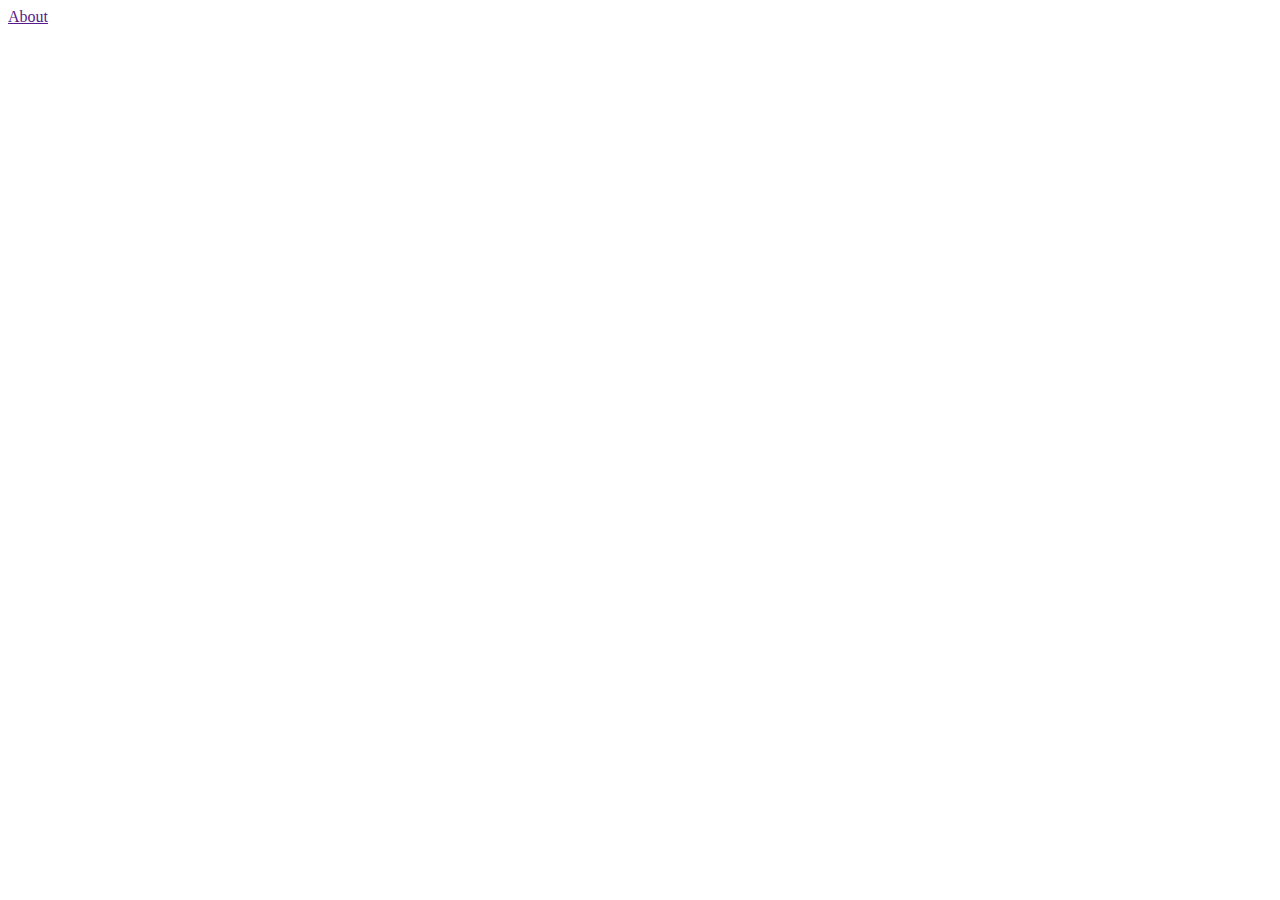
==== Sharing Sunglasses/index.html @ 257a22e1 "06/12/23" ====
<head>
    <meta charset="utf-8">
    <base href="http://iot.niyayang.top/">
    <link rel="stylesheet" type="text/css" href="style/index.css">
    <script src="script/index.js"></script>
    <title>Sharing Sunglasses</title>
</head>
<body>
    <header>
        <div class="nav">
                <div class="navli">
                <a href=""><p>About</p></a>
            </div>
            <div class="navli right">
                <a id="NavLiA_sign" href=""></a>
            </div>
        </div>
    </header>
    <main>
        <script>
            SignInDiv();
        </script>
        <div>
            <div>
                
            </div>
            <div>
                
            </div>
            <div>
                
            </div>
        </div>
    </main>
</body>
---- Sharing Sunglasses/style/index.css ----
a
{
    align-items: center;
    justify-content: center;
    display: flex;
    text-decoration: none;
    color: rgb(207, 163, 197);
}

p
{
    text-align: center;
    color: rgb(207, 163, 197);
}

.nav
{
    width: 100%; 
    height: 60px; 
    background-color: rgb(171, 229, 233); 
    border-radius: 10px;
    display: flex;
    flex-direction: row;
}

.navli
{
    align-items: center;
    justify-content: center;
    display: flex;
    width: 100px;
    height: 100%; 
    border-radius: 10px;
    font-size: 25px;
}

.navli:hover
{
    background-color: lightcyan;
}

.right 
{
    margin-left: auto;
}
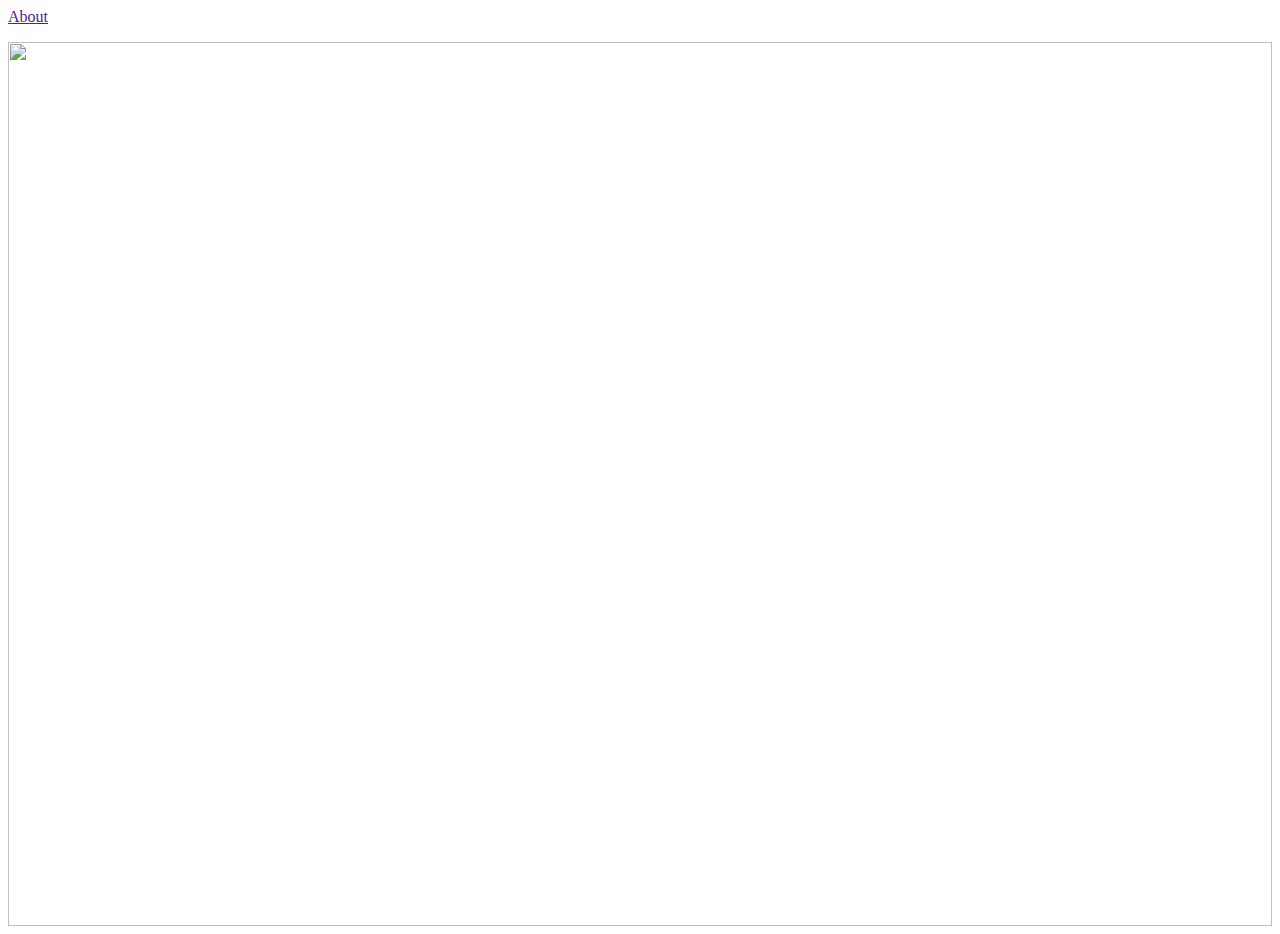
==== commit 1fe6c969: "06/13/23" ====
--- a/Sharing Sunglasses/index.html
+++ b/Sharing Sunglasses/index.html
@@ -5,7 +5,7 @@
     <script src="script/index.js"></script>
     <title>Sharing Sunglasses</title>
 </head>
-<body>
+<body class="bodybgimg">
     <header>
         <div class="nav">
                 <div class="navli">
@@ -20,15 +20,49 @@
         <script>
             SignInDiv();
         </script>
-        <div>
-            <div>
-                
+        <div class="imageregion">
+            <img src="image/Logo.png" style="height: 100%;">
+        </div>
+        <div class="showregion">
+            <div class="showblock">
+                <div class="imageblock">
+
+                </div>
+                <div class="textblock">
+
+                </div>
             </div>
-            <div>
-                
+            <div class="showblock">
+                <div class="imageblock">
+
+                </div>
+                <div class="textblock">
+
+                </div>
             </div>
-            <div>
-                
+            <div class="showblock">
+                <div class="imageblock">
+
+                </div>
+                <div class="textblock">
+
+                </div>
+            </div>
+            <div class="showblock">
+                <div class="imageblock">
+
+                </div>
+                <div class="textblock">
+
+                </div>
+            </div>
+            <div class="showblock">
+                <div class="imageblock">
+
+                </div>
+                <div class="textblock">
+
+                </div>
             </div>
         </div>
     </main>
--- a/Sharing Sunglasses/style/index.css
+++ b/Sharing Sunglasses/style/index.css
@@ -17,7 +17,7 @@
 .nav
 {
     width: 100%; 
-    height: 60px; 
+    height: 50px; 
     background-color: rgb(171, 229, 233); 
     border-radius: 10px;
     display: flex;
@@ -43,4 +43,57 @@
 .right 
 {
     margin-left: auto;
+}
+
+.showblock
+{
+    margin: 10px;
+    display: flex;
+    flex-direction: column;
+    align-items: center;
+    justify-content: center;
+    width: 300px;
+    height: 375px;
+    background-color: rgb(243, 224, 197);
+    border-radius: 20px;
+}
+
+.showregion
+{
+    margin: 10px;
+    display: flex;
+    flex-direction: row;
+    align-items: center;
+    justify-content: center;
+}
+
+.imageregion
+{
+    width: 99%;
+    height: 350px;
+    border-radius: 20px;
+    background-color: white;
+    text-align: center;
+    margin: 10px;
+}
+
+.imageblock
+{
+    margin: auto;
+    width: 100%;
+    height: 225px;
+}
+
+.textblock
+{
+    margin: auto;
+    width: 100%;
+    height: 125px;
+}
+
+.bodybgimg
+{
+    background-image: url("/image/bs_bg.jpg");
+    background-repeat: no-repeat;
+    background-size: cover;
 }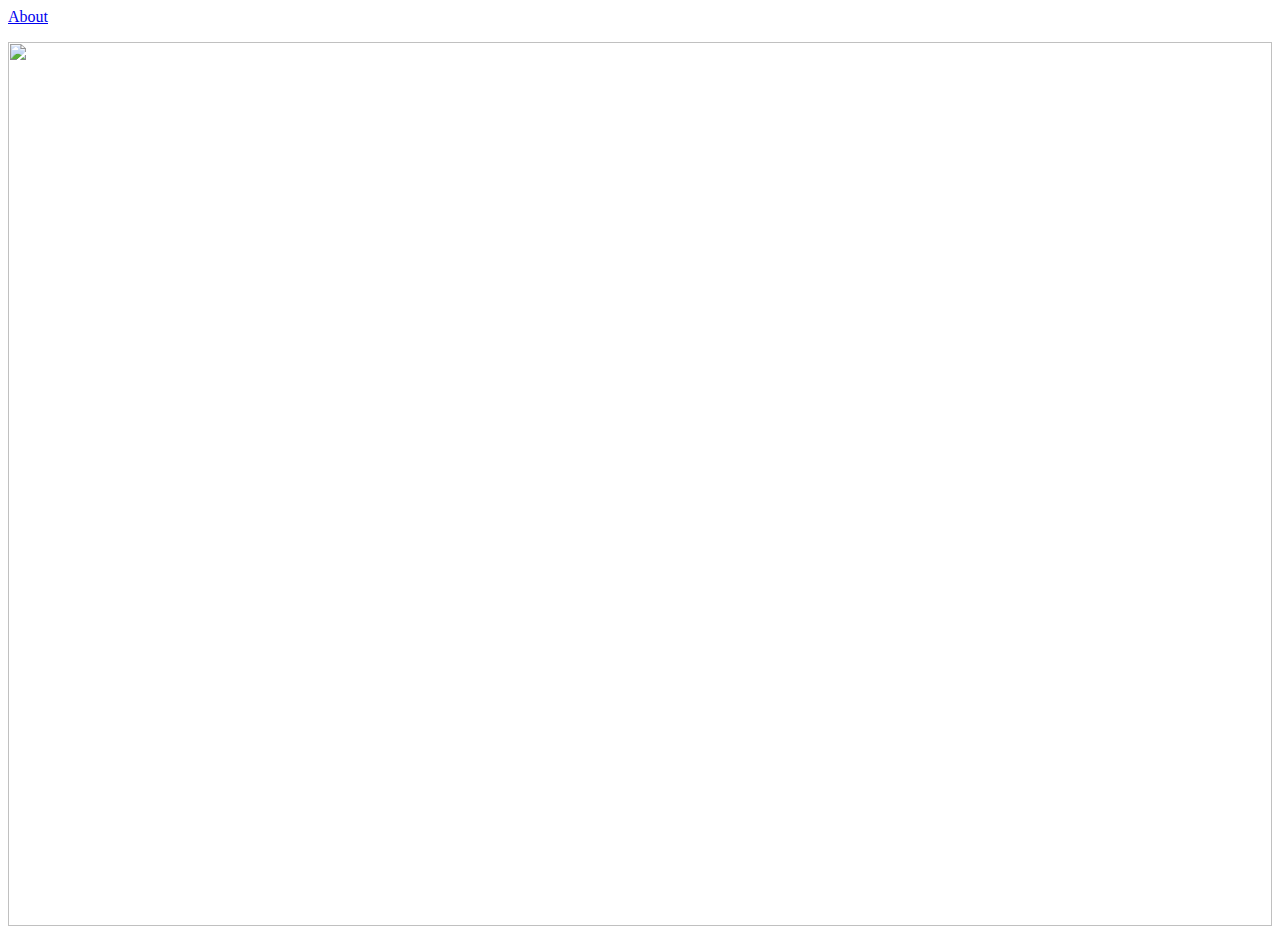
==== commit 98e66fa6: "06/14/23" ====
--- a/Sharing Sunglasses/index.html
+++ b/Sharing Sunglasses/index.html
@@ -9,7 +9,7 @@
     <header>
         <div class="nav">
                 <div class="navli">
-                <a href=""><p>About</p></a>
+                <a href="https://github.com/TabNahida/iot.niyangyang.top"><p>About</p></a>
             </div>
             <div class="navli right">
                 <a id="NavLiA_sign" href=""></a>
--- a/Sharing Sunglasses/style/index.css
+++ b/Sharing Sunglasses/style/index.css
@@ -5,13 +5,13 @@
     justify-content: center;
     display: flex;
     text-decoration: none;
-    color: rgb(207, 163, 197);
+    color: rgb(255, 255, 255);
 }
 
 p
 {
     text-align: center;
-    color: rgb(207, 163, 197);
+    color: rgb(255, 255, 255);
 }
 
 .nav
@@ -54,7 +54,7 @@
     justify-content: center;
     width: 300px;
     height: 375px;
-    background-color: rgb(243, 224, 197);
+    background-color: rgb(241, 232, 220);
     border-radius: 20px;
 }
 
@@ -96,4 +96,12 @@
     background-image: url("/image/bs_bg.jpg");
     background-repeat: no-repeat;
     background-size: cover;
+}
+
+.container 
+{
+    display: flex;
+    align-items: center;
+    justify-content: center;
+    height: 100vh;
 }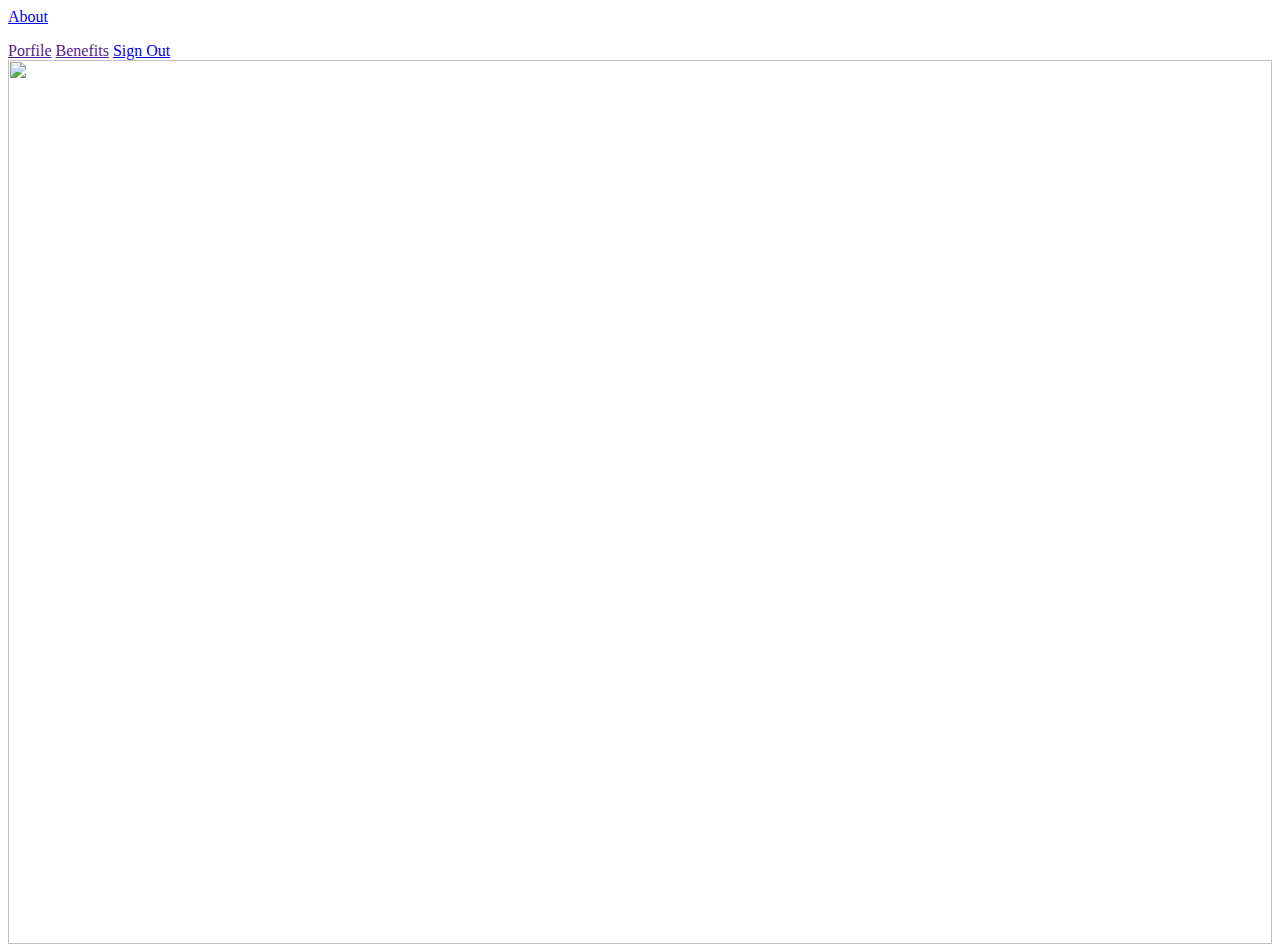
==== commit 5800106c: "06/16/23" ====
--- a/Sharing Sunglasses/index.html
+++ b/Sharing Sunglasses/index.html
@@ -3,16 +3,21 @@
     <base href="http://iot.niyayang.top/">
     <link rel="stylesheet" type="text/css" href="style/index.css">
     <script src="script/index.js"></script>
-    <title>Sharing Sunglasses</title>
+    <title>Adjustable Sharing Sunglasses</title>
 </head>
 <body class="bodybgimg">
     <header>
         <div class="nav">
-                <div class="navli">
+            <div class="navli">
                 <a href="https://github.com/TabNahida/iot.niyangyang.top"><p>About</p></a>
             </div>
             <div class="navli right">
                 <a id="NavLiA_sign" href=""></a>
+                <div id="DropDownMenu" class="notshow">
+                    <a href="">Porfile</a>
+                    <a href="">Benefits</a>
+                    <a href="/database/userlog/SignOut.php">Sign Out</a>
+                </div>                
             </div>
         </div>
     </header>
--- a/Sharing Sunglasses/style/index.css
+++ b/Sharing Sunglasses/style/index.css
@@ -16,12 +16,14 @@
 
 .nav
 {
-    width: 100%; 
+    width: 99%; 
     height: 50px; 
     background-color: rgb(171, 229, 233); 
     border-radius: 10px;
     display: flex;
     flex-direction: row;
+    padding: 5px;
+    box-shadow: 10 10 5px #888888;
 }
 
 .navli
@@ -56,6 +58,7 @@
     height: 375px;
     background-color: rgb(241, 232, 220);
     border-radius: 20px;
+    padding: 25px;
 }
 
 .showregion
@@ -104,4 +107,42 @@
     align-items: center;
     justify-content: center;
     height: 100vh;
+}
+
+.dropdown-content 
+{
+    display: none;
+    position: absolute;
+    top: 7.5%;
+    right: 1%;
+    background-color: #a2c5ed;
+    min-width: 160px;
+    box-shadow: 0 8px 16px 0 rgba(0,0,0,0.2);
+    z-index: 1;
+    padding: 5px;
+    border-radius: 10px;
+}
+  
+.dropdown-content a 
+{
+    color: rgb(229, 251, 242);
+    padding: 12px 16px;
+    text-decoration: none;
+    display: block;
+    border-radius: 10px;
+}
+  
+.dropdown-content a:hover 
+{
+    background-color: #e8dbaf;
+}
+  
+.navli:hover .dropdown-content
+{
+    display: block;
+}
+
+.notshow
+{
+    display: none;
 }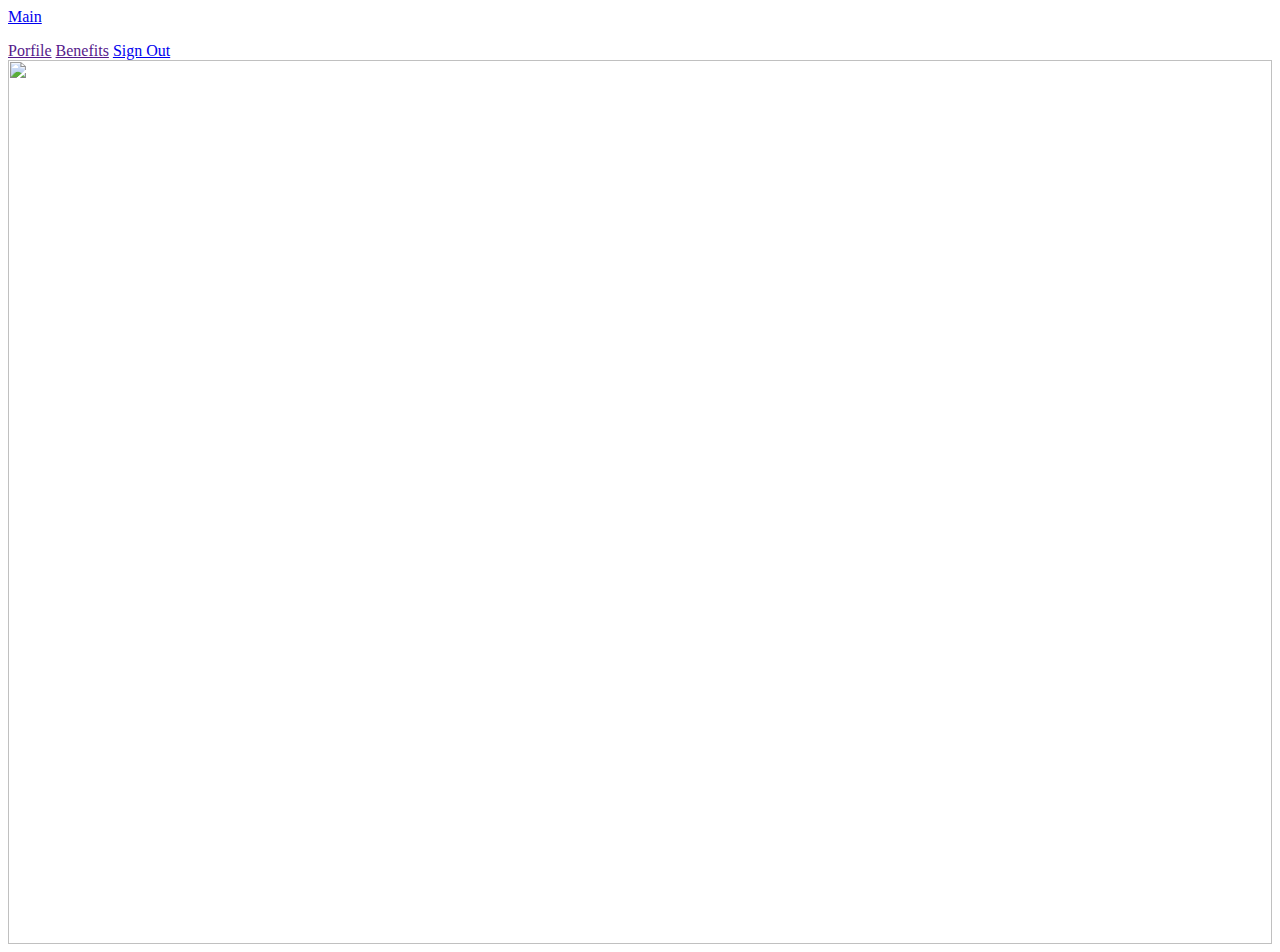
==== commit 7bf4ce14: "06/21/23" ====
--- a/Sharing Sunglasses/index.html
+++ b/Sharing Sunglasses/index.html
@@ -7,26 +7,32 @@
 </head>
 <body class="bodybgimg">
     <header>
-        <div class="nav">
-            <div class="navli">
-                <a href="https://github.com/TabNahida/iot.niyangyang.top"><p>About</p></a>
+        <div class="nav grossglass">
+            <div class="navli grossglass">
+                <a id="navlimain" href="/index.html"><p>Main</p></a>
             </div>
-            <div class="navli right">
-                <a id="NavLiA_sign" href=""></a>
-                <div id="DropDownMenu" class="notshow">
+            <div class="signnav right">
+                <div class="navli right grossglass">
+                    <a id="NavLiA_sign" style="position: relative;" href=""></a>          
+                </div>
+                <div id="DropDownMenu grossglass" class="notshow">
                     <a href="">Porfile</a>
                     <a href="">Benefits</a>
                     <a href="/database/userlog/SignOut.php">Sign Out</a>
-                </div>                
+                </div>
             </div>
         </div>
     </header>
     <main>
         <script>
+            
             SignInDiv();
+            var navlimain = document.getElementById("navlimain");
+            navlimain.href = "https://github.com/TabNahida/iot.niyangyang.top";
+            navlimain.innerHTML = "<p>About</p>";
         </script>
         <div class="imageregion">
-            <img src="image/Logo.png" style="height: 100%;">
+            <img src="image/Logo.svg" style="height: 100%;">
         </div>
         <div class="showregion">
             <div class="showblock">
--- a/Sharing Sunglasses/style/index.css
+++ b/Sharing Sunglasses/style/index.css
@@ -17,13 +17,15 @@
 .nav
 {
     width: 99%; 
-    height: 50px; 
-    background-color: rgb(171, 229, 233); 
+    height: 6.5vh; 
+    background-color: rgba(171, 229, 233,0.5); 
     border-radius: 10px;
     display: flex;
     flex-direction: row;
+    box-shadow: 0 8px 16px 0 rgba(0,0,0,0.2);
     padding: 5px;
-    box-shadow: 10 10 5px #888888;
+    backdrop-filter: blur(10px);
+    position: relative;
 }
 
 .navli
@@ -35,11 +37,13 @@
     height: 100%; 
     border-radius: 10px;
     font-size: 25px;
+    background-color: rgba(171, 229, 233,0.1);
+    position: relative;
 }
 
 .navli:hover
 {
-    background-color: lightcyan;
+    background-color: rgba(205, 236, 236,0.5);
 }
 
 .right 
@@ -109,14 +113,22 @@
     height: 100vh;
 }
 
-.dropdown-content 
+.center
+{
+    display: flex;
+    align-items: center;
+    justify-content: center;
+}
+
+.dropdown-content
 {
     display: none;
-    position: absolute;
-    top: 7.5%;
-    right: 1%;
-    background-color: #a2c5ed;
-    min-width: 160px;
+    position: relative;
+    font-size: 25px;
+    top: 0vh;
+    right: 0vw;
+    background-color: rgba(171, 211, 244, 0.9);
+    width: 10vw;
     box-shadow: 0 8px 16px 0 rgba(0,0,0,0.2);
     z-index: 1;
     padding: 5px;
@@ -125,7 +137,7 @@
   
 .dropdown-content a 
 {
-    color: rgb(229, 251, 242);
+    color: rgba(229, 251, 242, 1);
     padding: 12px 16px;
     text-decoration: none;
     display: block;
@@ -134,10 +146,10 @@
   
 .dropdown-content a:hover 
 {
-    background-color: #e8dbaf;
+    background-color: rgba(247, 219, 167, 1);
 }
-  
-.navli:hover .dropdown-content
+
+.signnav:hover .dropdown-content
 {
     display: block;
 }
@@ -145,4 +157,20 @@
 .notshow
 {
     display: none;
+}
+
+.whitetext
+{
+    text-align: center;
+    color: rgb(255, 255, 255);
+}
+
+.shadow
+{
+    box-shadow: 0 8px 16px 0 rgba(0,0,0,0.2);
+}
+
+.grossglass
+{
+    backdrop-filter: blur(10px);
 }